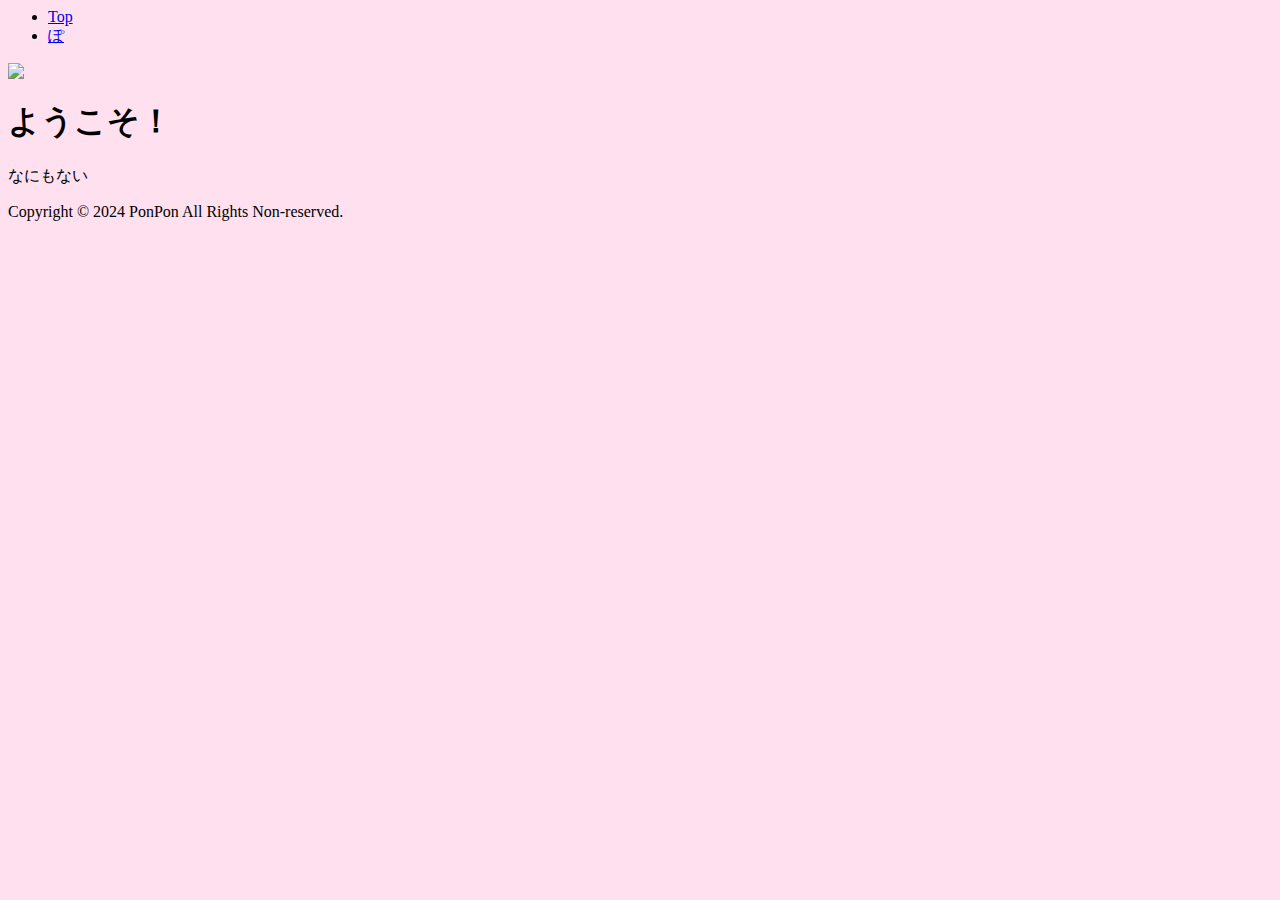
==== etc.html @ 5aeff8cb "Add files via upload" ====
<html>
    <head>
        <meta charset="utf-8">
        <title>PonPon</title>
        <link rel="stylesheet" type="text/css" href="index.css">
        <!--<link rel="shortcut icon" href="https://rbkscube.github.io/unchikun-page/img/unc.ico">-->
        <link href="https://fonts.googleapis.com/css?family=M+PLUS+Rounded+1c" rel="stylesheet">
        <meta property="og:type" content="website">
        <meta property="og:title" content="PonPon">
        <meta property="og:description" content="PonPon">
        <!--<meta property="og:url" content="https://rbkscube.github.io/unchikun-page/index.html">-->
        <meta property="og:site_name" content="PonPon">
        <!--<meta property="og:image" content="https://rbkscube.github.io/unchikun-page/img/icon.png">-->
      </head>
      <body style="background-color: #ffe0ef"; id="main">
        <header>
        <ul>
          <li><a href="index.html">Top</a></li>
          <li><a href="etc.html">ぽ</a></li>
        </ul>
      </header>
      <img src="pnpnicon.png" id="icon">
      <h1 id="title">ようこそ！</h1>
      <div id="text_area">
        <p id="text">なにもない</p>
      </div>
      <footer>
        <p>Copyright © 2024 PonPon All Rights Non-reserved.</p>
      </footer>
      </body>
</html>
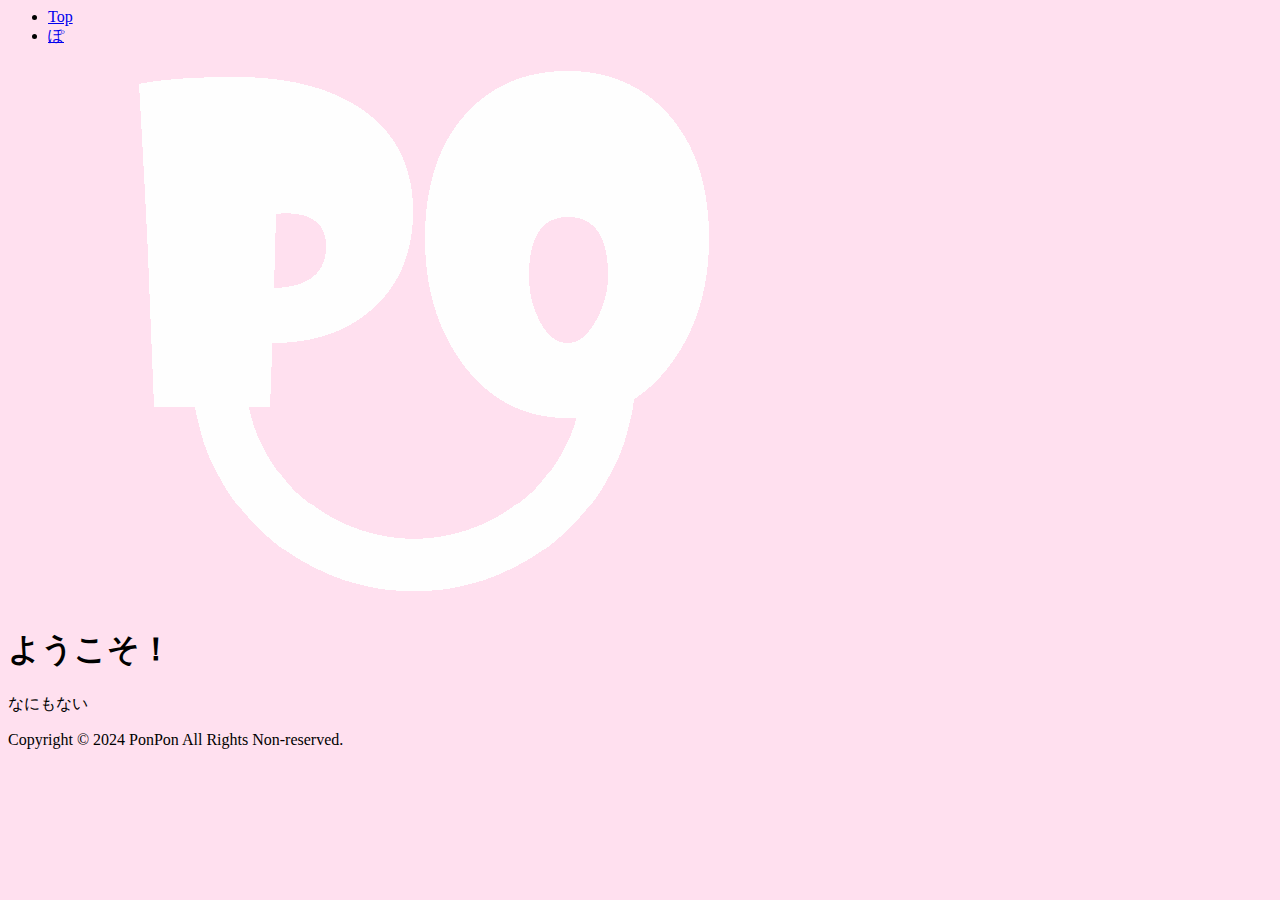
==== commit fdb3da01: "Update etc.html" ====
--- a/etc.html
+++ b/etc.html
@@ -2,24 +2,21 @@
     <head>
         <meta charset="utf-8">
         <title>PonPon</title>
-        <link rel="stylesheet" type="text/css" href="index.css">
-        <!--<link rel="shortcut icon" href="https://rbkscube.github.io/unchikun-page/img/unc.ico">-->
         <link href="https://fonts.googleapis.com/css?family=M+PLUS+Rounded+1c" rel="stylesheet">
         <meta property="og:type" content="website">
         <meta property="og:title" content="PonPon">
         <meta property="og:description" content="PonPon">
-        <!--<meta property="og:url" content="https://rbkscube.github.io/unchikun-page/index.html">-->
+        <meta property="og:url" content="https://pnpnjunction.github.io/ponpon/index.html">
         <meta property="og:site_name" content="PonPon">
-        <!--<meta property="og:image" content="https://rbkscube.github.io/unchikun-page/img/icon.png">-->
       </head>
       <body style="background-color: #ffe0ef"; id="main">
         <header>
         <ul>
-          <li><a href="index.html">Top</a></li>
-          <li><a href="etc.html">ぽ</a></li>
+          <li><a href="https://pnpnjunction.github.io/ponpon/index.html">Top</a></li>
+          <li><a href="https://pnpnjunction.github.io/ponpon/etc.html">ぽ</a></li>
         </ul>
       </header>
-      <img src="pnpnicon.png" id="icon">
+      <img src="https://pnpnjunction.github.io/ponpon/img/pnpnicon.png" id="icon">
       <h1 id="title">ようこそ！</h1>
       <div id="text_area">
         <p id="text">なにもない</p>
@@ -28,4 +25,4 @@
         <p>Copyright © 2024 PonPon All Rights Non-reserved.</p>
       </footer>
       </body>
-</html>+</html>
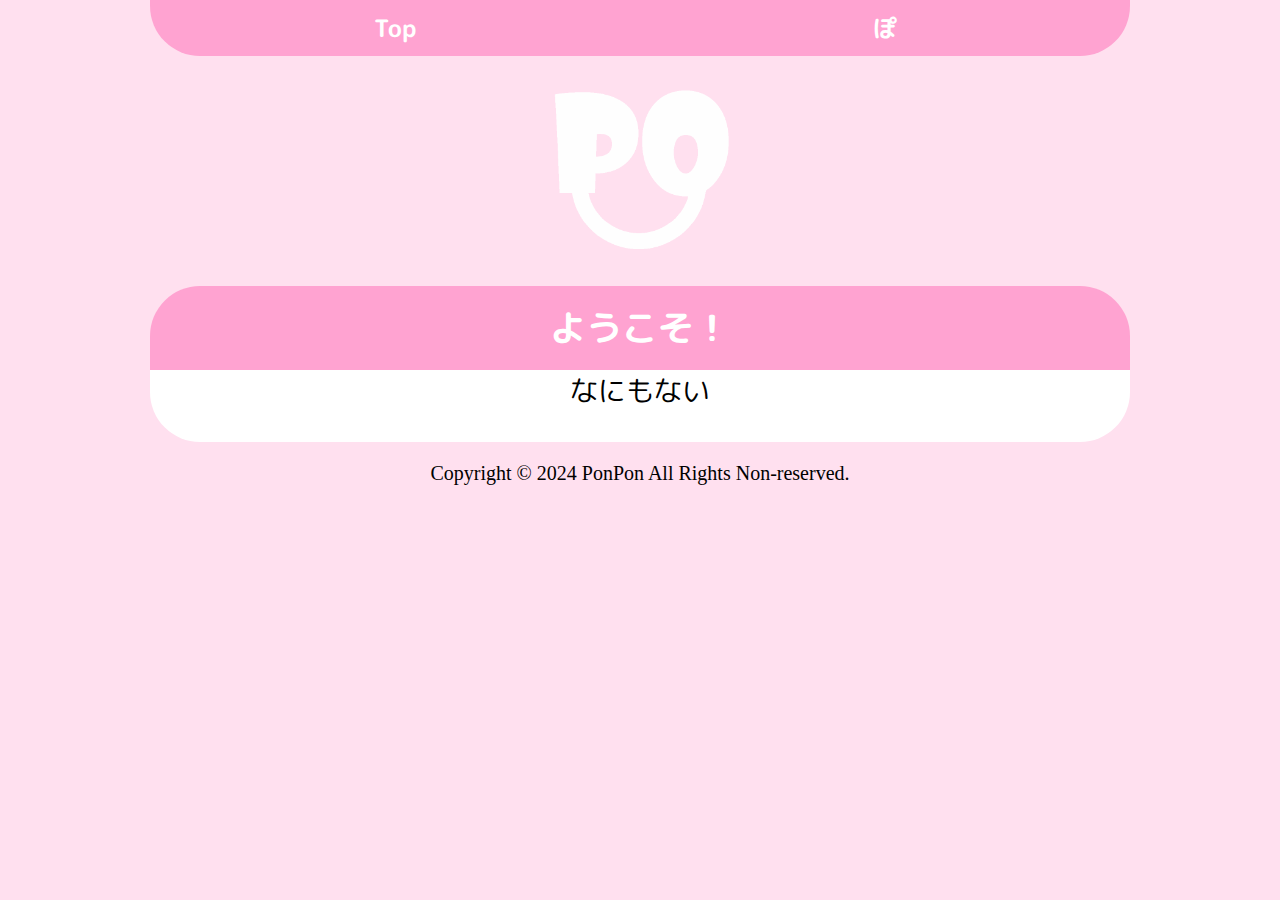
==== commit 354cbfff: "Update etc.html" ====
--- a/etc.html
+++ b/etc.html
@@ -2,6 +2,7 @@
     <head>
         <meta charset="utf-8">
         <title>PonPon</title>
+        <link rel="stylesheet" type="text/css" href="https://pnpnjunction.github.io/ponpon/css/index.css">
         <link href="https://fonts.googleapis.com/css?family=M+PLUS+Rounded+1c" rel="stylesheet">
         <meta property="og:type" content="website">
         <meta property="og:title" content="PonPon">
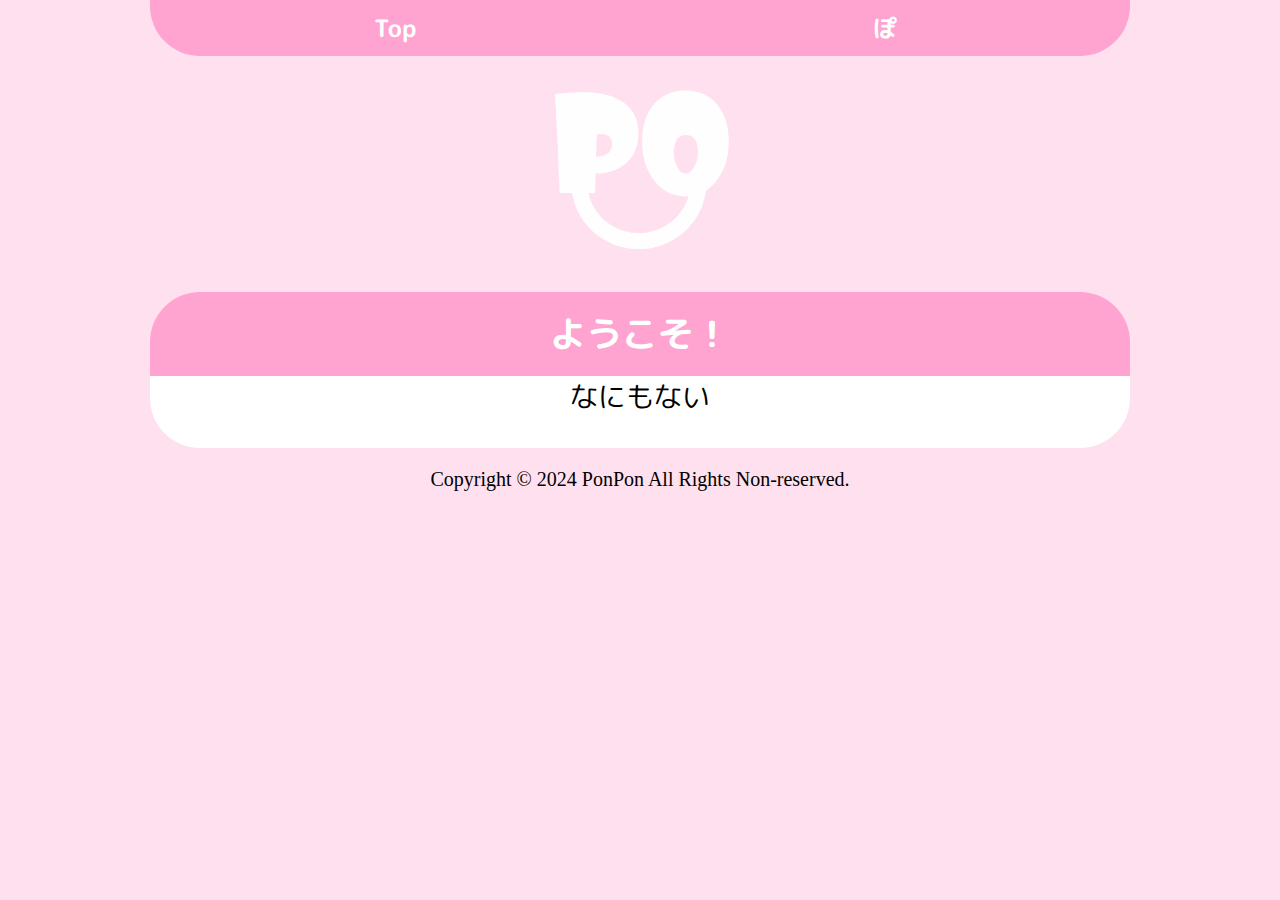
==== commit 1965c895: "Update etc.html" ====
--- a/etc.html
+++ b/etc.html
@@ -1,14 +1,19 @@
+<!DOCTYPE html>
 <html>
     <head>
         <meta charset="utf-8">
         <title>PonPon</title>
         <link rel="stylesheet" type="text/css" href="https://pnpnjunction.github.io/ponpon/css/index.css">
+        <link rel="shortcut icon" href="https://pnpnjunction.github.io/ponpon/img/pnpn.ico">
         <link href="https://fonts.googleapis.com/css?family=M+PLUS+Rounded+1c" rel="stylesheet">
         <meta property="og:type" content="website">
         <meta property="og:title" content="PonPon">
         <meta property="og:description" content="PonPon">
         <meta property="og:url" content="https://pnpnjunction.github.io/ponpon/index.html">
         <meta property="og:site_name" content="PonPon">
+        <meta property="og:image" content="https://pnpnjunction.github.io/ponpon/img/og.png">
+        <meta name="twitter:card" content="summary" />
+        <meta name="twitter:site" content="@pnpn_junction" />
       </head>
       <body style="background-color: #ffe0ef"; id="main">
         <header>
